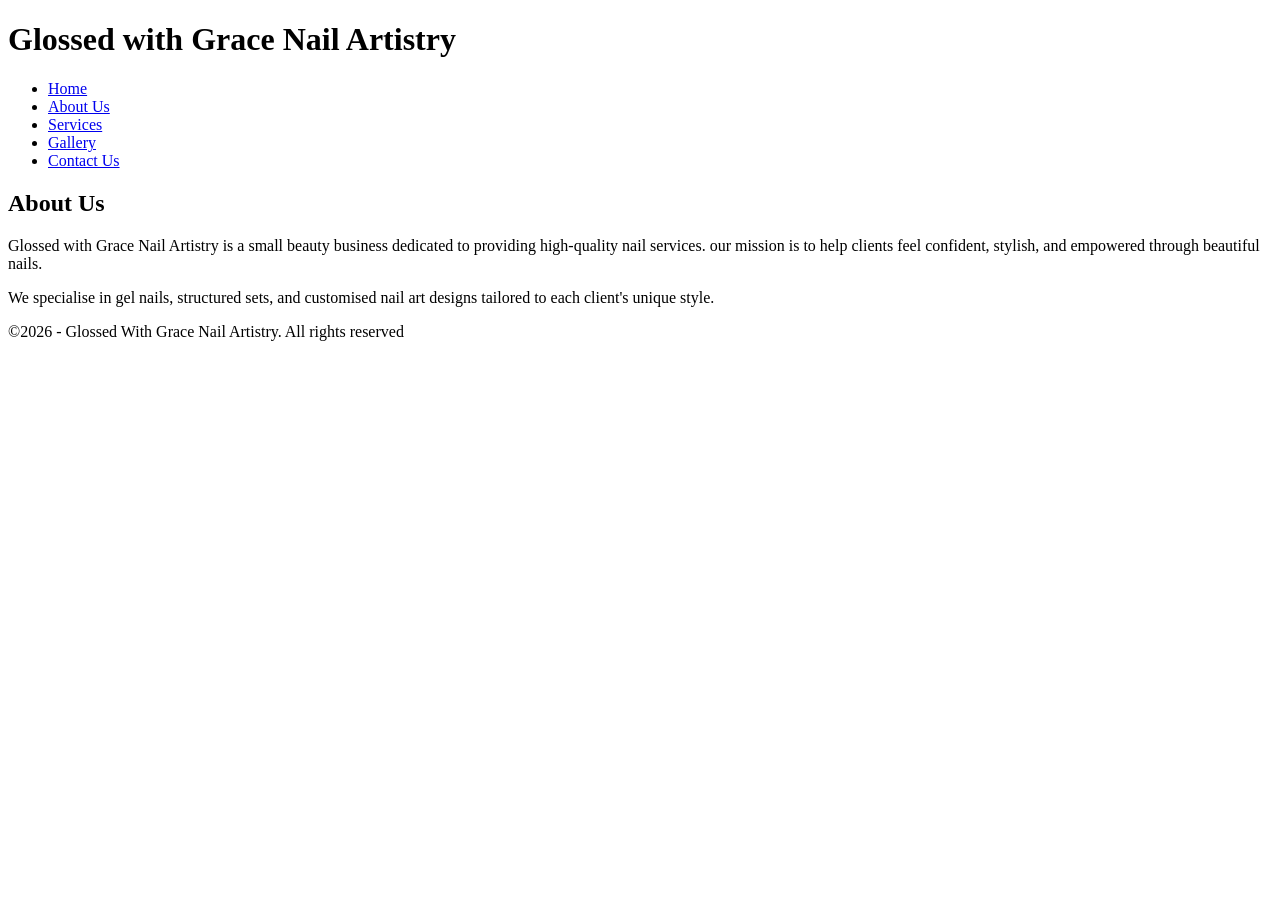
==== glossed-with-grace-website/myAboutUs.html @ 1de9043f "home, about us, contact us, services and gallery pages" ====
<!DOCTYPE html>
<html lang="en">
<head>
    <meta charset="UTF-8">
    <meta name="viewport" content="width=, initial-scale=1.0">
    <title>About | Glossed with Grace</title>
</head>
<body>
    <header>
        <h1>Glossed with Grace Nail Artistry</h1>
    </header>
    <ul>
        <li><a href="index.html">Home</a></li>
        <li><a href="myAboutUs.html">About Us</a></li>
        <li><a href="myServices.html">Services</a></li>
        <li><a href="myGallery.html">Gallery</a></li>
        <li><a href="myContactUs.html">Contact Us</a></li>
    </ul>
    <main>
<h2>About Us</h2>
<p>Glossed with Grace Nail Artistry is a small beauty business dedicated to providing high-quality nail services. our mission is to help clients feel confident, stylish, and empowered through beautiful nails.</p>

<p>We specialise in gel nails, structured sets, and customised nail art designs tailored to each client's unique style.</p>
    </main>
    
    <footer>
        <p>&copy;2026 - Glossed With Grace Nail Artistry. All rights reserved</p>
    </footer>
</body>
</html>
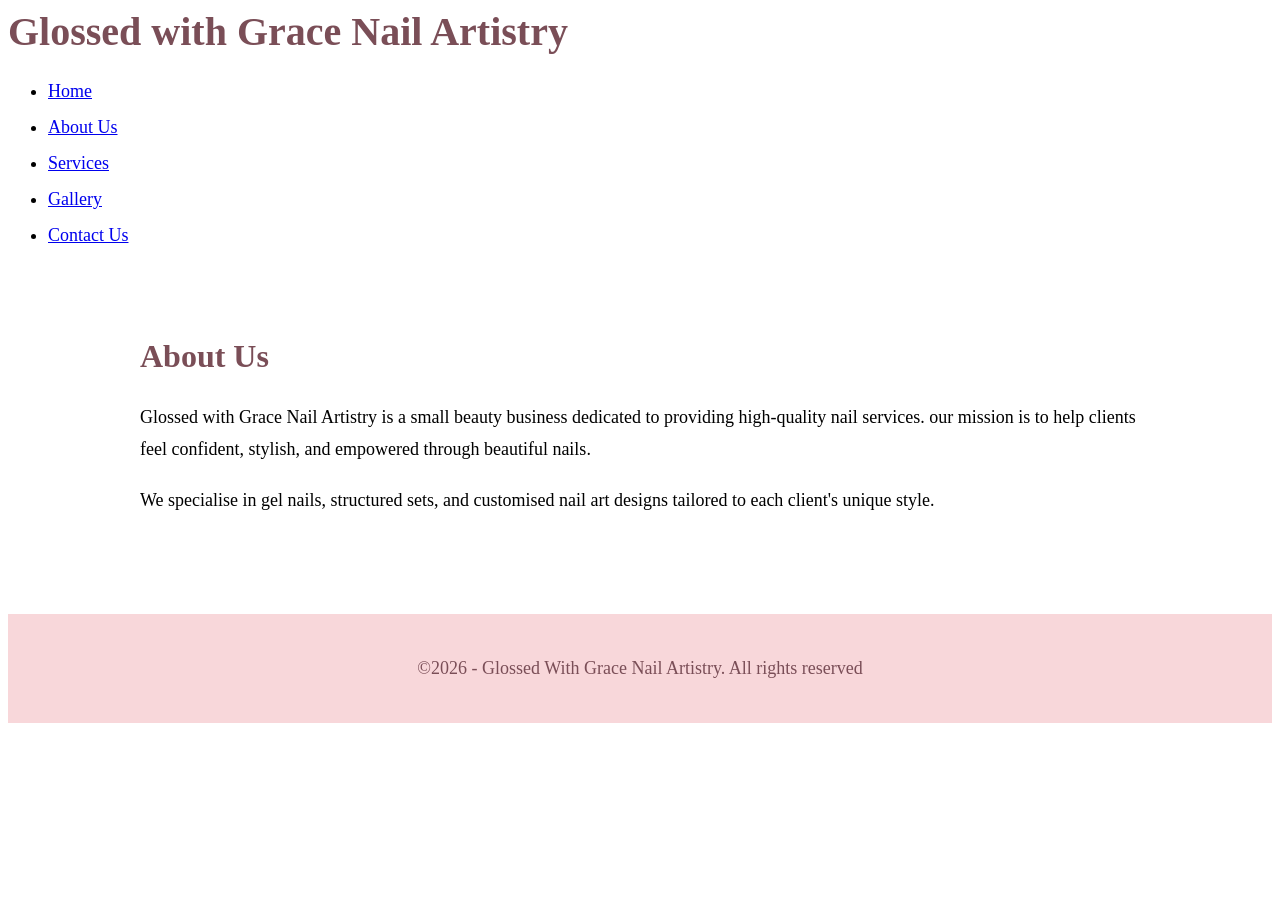
==== commit 7b798e98: "i have made changes to my part 1 of my poe to complete part 2 where i did the styling of my website" ====
--- a/glossed-with-grace-website/myAboutUs.html
+++ b/glossed-with-grace-website/myAboutUs.html
@@ -4,6 +4,7 @@
     <meta charset="UTF-8">
     <meta name="viewport" content="width=, initial-scale=1.0">
     <title>About | Glossed with Grace</title>
+    <link rel="stylesheet" href="style.css"> 
 </head>
 <body>
     <header>
--- a/glossed-with-grace-website/style.css
+++ b/glossed-with-grace-website/style.css
@@ -0,0 +1,83 @@
+<!DOCTYPE html>
+<html lang="en">
+<head>
+    <meta charset="UTF-8">
+    <meta name="viewport" content="width=, initial-scale=1.0">
+    <link rel="stylesheet" href="style.css"> 
+</head> 
+<body> 
+    font-family: Arial, sans-serif;
+    background-color: #fff5f7;
+    margin: 0;
+    padding: 0;
+    color: #4a4a4a; 
+</body> 
+header {
+    background-color: #f8d7da;
+    padding: 30px;
+    text-align: center;
+}
+header h1 {
+    margin: 0;
+    color: #7a4e57;
+    font-size: 40px;
+} 
+nav {
+    background-color: #ffffff;
+    padding: 15px;
+    text-align: center;
+    border-bottom: 2px solid #f8d7da;
+}
+nav a {
+    text-decoration: none;
+    color: #7a4e57;
+    margin: 15px;
+    font-weight: bold;
+    font-size: 18px;
+}
+
+nav a:hover {
+    color: #d98c9d;
+}
+main {
+    padding: 40px;
+    max-width: 1000px;
+    margin: auto;
+}
+
+h2 {
+    color: #7a4e57;
+    font-size: 32px;
+}
+
+p {
+    line-height: 1.8;
+    font-size: 18px;
+}
+
+img {
+    border-radius: 10px;
+    margin: 10px;
+}
+
+.gallery {
+    text-align: center;
+}
+
+ul {
+    line-height: 2;
+    font-size: 18px;
+}
+
+iframe {
+    border-radius: 10px;
+    margin-top: 20px;
+}
+
+footer {
+    background-color: #f8d7da;
+    text-align: center;
+    padding: 20px;
+    margin-top: 40px;
+    color: #7a4e57;
+} 
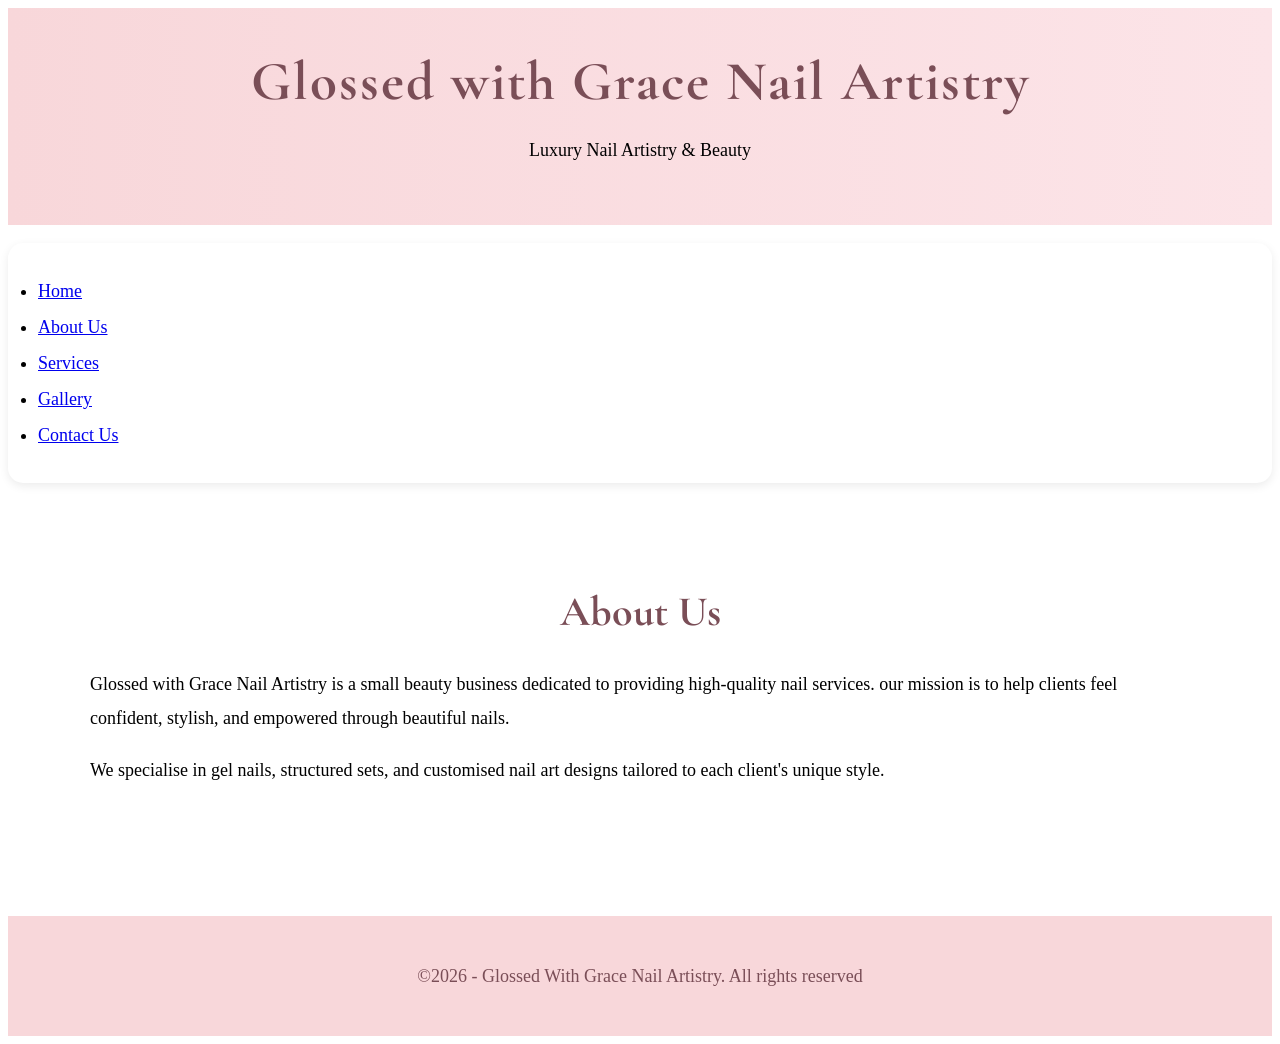
==== commit c857e7e6: "HOME, CONTACT, ABOUT US, SERVICES PAGES STYLED i have styled my part 1 structure of my website and t" ====
--- a/glossed-with-grace-website/myAboutUs.html
+++ b/glossed-with-grace-website/myAboutUs.html
@@ -4,11 +4,16 @@
     <meta charset="UTF-8">
     <meta name="viewport" content="width=, initial-scale=1.0">
     <title>About | Glossed with Grace</title>
+     <link rel="preconnect" href="https://fonts.googleapis.com">
+<link rel="preconnect" href="https://fonts.gstatic.com" crossorigin>
+
+<link href="https://fonts.googleapis.com/css2?family=Cormorant+Garamond:wght@500;700&family=Poppins:wght@300;400;500&display=swap" rel="stylesheet">
     <link rel="stylesheet" href="style.css"> 
 </head>
 <body>
     <header>
         <h1>Glossed with Grace Nail Artistry</h1>
+        <p class="tagline">Luxury Nail Artistry & Beauty</p>
     </header>
     <ul>
         <li><a href="index.html">Home</a></li>
--- a/glossed-with-grace-website/style.css
+++ b/glossed-with-grace-website/style.css
@@ -5,79 +5,204 @@
     <meta name="viewport" content="width=, initial-scale=1.0">
     <link rel="stylesheet" href="style.css"> 
 </head> 
-<body> 
-    font-family: Arial, sans-serif;
-    background-color: #fff5f7;
+/* GENERAL */
+
+body {
     margin: 0;
     padding: 0;
-    color: #4a4a4a; 
-</body> 
+    background-color: #fff7f8;
+    background-image: linear-gradient(to bottom, #fff7f8, #ffeef2);
+    font-family: 'Poppins', sans-serif;
+    color: #4a4a4a;
+}
+
+/* HEADER */
+
 header {
-    background-color: #f8d7da;
-    padding: 30px;
-    text-align: center;
-}
+    background: linear-gradient(to right, #f8d7da, #fce4e8);
+    padding: 40px;
+    text-align: center;
+}
+
 header h1 {
     margin: 0;
-    color: #7a4e57;
-    font-size: 40px;
+    font-family: 'Cormorant Garamond', serif;
+    font-size: 55px;
+    color: #7a4e57;
+    letter-spacing: 2px;
+    .tagline {
+    color: #7a4e57;
+    letter-spacing: 3px;
+    text-transform: uppercase;
+    font-size: 14px;
+    margin-top: 10px;
 } 
+}
+
+/* NAVIGATION */
+
 nav {
-    background-color: #ffffff;
-    padding: 15px;
-    text-align: center;
-    border-bottom: 2px solid #f8d7da;
-}
+    background-color: white;
+    padding: 20px;
+    text-align: center;
+    box-shadow: 0px 2px 8px rgba(0,0,0,0.08);
+}
+
 nav a {
     text-decoration: none;
     color: #7a4e57;
-    margin: 15px;
-    font-weight: bold;
+    margin: 20px;
     font-size: 18px;
+    font-weight: 500;
+    transition: 0.3s;
 }
 
 nav a:hover {
     color: #d98c9d;
 }
+
+/* MAIN CONTENT */
+
 main {
-    padding: 40px;
-    max-width: 1000px;
+    max-width: 1100px;
     margin: auto;
-}
+    padding: 50px;
+}
+
+/* HEADINGS */
 
 h2 {
-    color: #7a4e57;
-    font-size: 32px;
-}
+    font-family: 'Cormorant Garamond', serif;
+    color: #7a4e57;
+    font-size: 42px;
+    text-align: center;
+    margin-bottom: 30px;
+}
+
+/* PARAGRAPHS */
 
 p {
-    line-height: 1.8;
     font-size: 18px;
-}
-
-img {
-    border-radius: 10px;
-    margin: 10px;
-}
-
-.gallery {
-    text-align: center;
-}
+    line-height: 1.9;
+}
+
+/* BUTTON */
+
+.button {
+    display: inline-block;
+    background-color: #d98c9d;
+    color: white;
+    padding: 12px 25px;
+    text-decoration: none;
+    border-radius: 30px;
+    margin-top: 20px;
+    transition: 0.3s;
+}
+
+.button:hover {
+    background-color: #c26f82;
+}
+
+/* HERO SECTION */
+
+.hero {
+    text-align: center;
+    padding: 60px 20px;
+}
+
+.hero img {
+    width: 350px;
+    border-radius: 20px;
+    box-shadow: 0px 4px 15px rgba(0,0,0,0.15);
+    margin-top: 20px;
+}
+
+/* SERVICES */
 
 ul {
+    background-color: white;
+    padding: 30px;
+    border-radius: 15px;
+    box-shadow: 0px 3px 10px rgba(0,0,0,0.08);
     line-height: 2;
     font-size: 18px;
 }
 
+/* GALLERY */
+
+.gallery {
+    text-align: center;
+}
+
+.gallery img {
+    width: 280px;
+    margin: 15px;
+    border-radius: 15px;
+    transition: 0.3s;
+    box-shadow: 0px 4px 12px rgba(0,0,0,0.1);
+}
+
+.gallery img:hover {
+    transform: scale(1.05);
+}
+
+/* CONTACT */
+
+.contact-box {
+    background-color: white;
+    padding: 30px;
+    border-radius: 15px;
+    box-shadow: 0px 3px 10px rgba(0,0,0,0.08);
+}
+
 iframe {
-    border-radius: 10px;
+    border-radius: 15px;
     margin-top: 20px;
 }
+
+/* FOOTER */
 
 footer {
     background-color: #f8d7da;
     text-align: center;
-    padding: 20px;
-    margin-top: 40px;
-    color: #7a4e57;
-} 
+    padding: 25px;
+    margin-top: 60px;
+    color: #7a4e57;
+}
+/* SERVICES */
+
+.services-container {
+    display: flex;
+    justify-content: center;
+    gap: 30px;
+    flex-wrap: wrap;
+}
+
+.service-card {
+    background-color: white;
+    width: 280px;
+    padding: 30px;
+    border-radius: 20px;
+    text-align: center;
+    box-shadow: 0px 4px 15px rgba(0,0,0,0.08);
+    transition: 0.3s;
+}
+
+.service-card:hover {
+    transform: translateY(-8px);
+}
+
+.service-card h3 {
+    color: #7a4e57;
+    font-family: 'Cormorant Garamond', serif;
+    font-size: 30px;
+}
+.quote-section {
+    text-align: center;
+    padding: 60px 20px;
+}
+
+.quote-section p {
+    max-width: 700px;
+    margin: auto;
+}
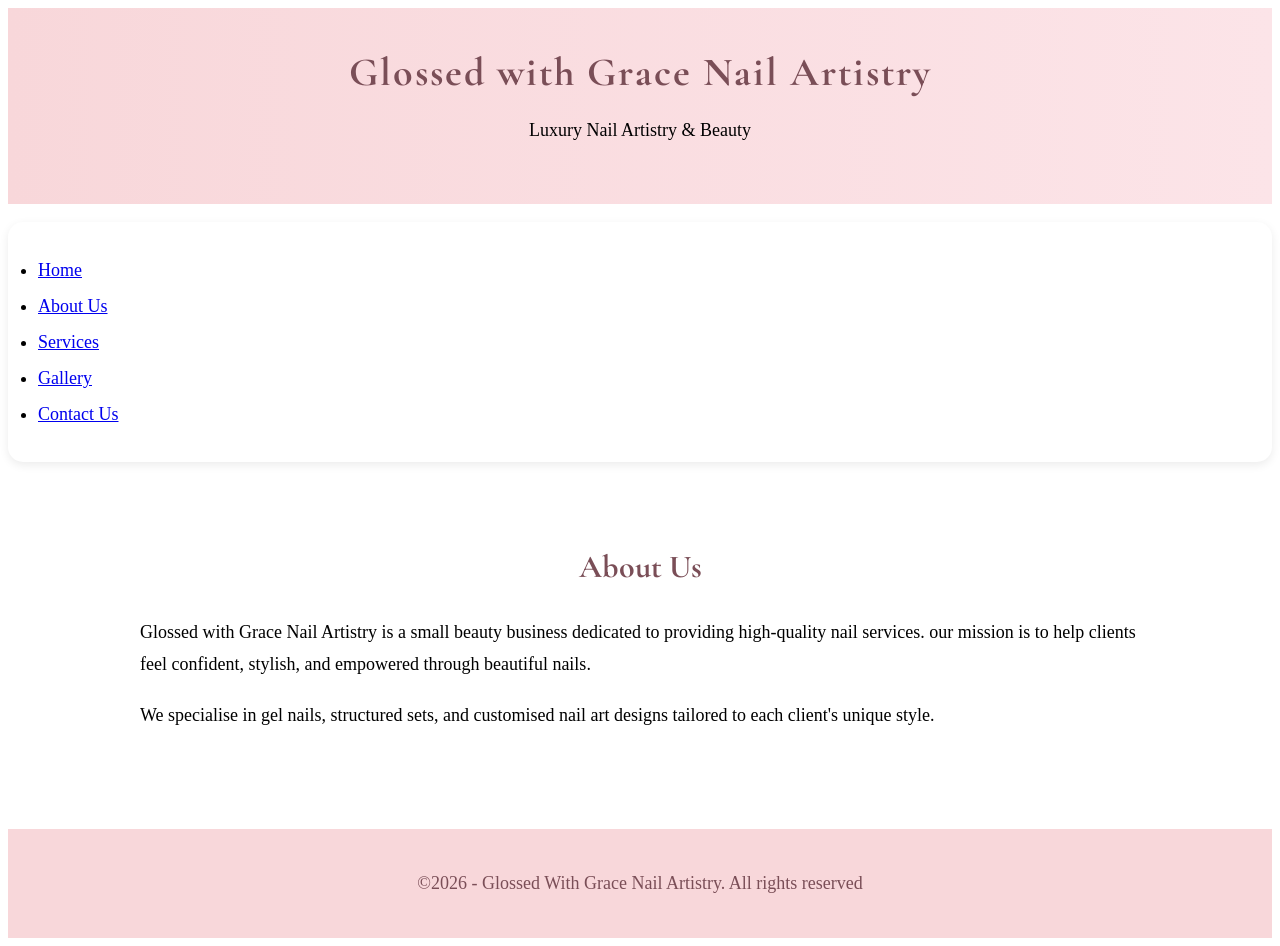
==== commit d4b50640: "Merge branch 'main' of https://github.com/nicolebreytenbach4/POE-1---IWED5112" ====
--- a/glossed-with-grace-website/myAboutUs.html
+++ b/glossed-with-grace-website/myAboutUs.html
@@ -4,6 +4,7 @@
     <meta charset="UTF-8">
     <meta name="viewport" content="width=, initial-scale=1.0">
     <title>About | Glossed with Grace</title>
+
      <link rel="preconnect" href="https://fonts.googleapis.com">
 <link rel="preconnect" href="https://fonts.gstatic.com" crossorigin>
 
--- a/glossed-with-grace-website/style.css
+++ b/glossed-with-grace-website/style.css
@@ -5,7 +5,6 @@
     <meta name="viewport" content="width=, initial-scale=1.0">
     <link rel="stylesheet" href="style.css"> 
 </head> 
-/* GENERAL */
 
 body {
     margin: 0;
@@ -16,8 +15,6 @@
     color: #4a4a4a;
 }
 
-/* HEADER */
-
 header {
     background: linear-gradient(to right, #f8d7da, #fce4e8);
     padding: 40px;
@@ -39,8 +36,6 @@
 } 
 }
 
-/* NAVIGATION */
-
 nav {
     background-color: white;
     padding: 20px;
@@ -56,12 +51,40 @@
     font-weight: 500;
     transition: 0.3s;
 }
+<body> 
+    font-family: Arial, sans-serif;
+    background-color: #fff5f7;
+    margin: 0;
+    padding: 0;
+    color: #4a4a4a; 
+</body> 
+header {
+    background-color: #f8d7da;
+    padding: 30px;
+    text-align: center;
+}
+header h1 {
+    margin: 0;
+    color: #7a4e57;
+    font-size: 40px;
+} 
+nav {
+    background-color: #ffffff;
+    padding: 15px;
+    text-align: center;
+    border-bottom: 2px solid #f8d7da;
+}
+nav a {
+    text-decoration: none;
+    color: #7a4e57;
+    margin: 15px;
+    font-weight: bold;
+    font-size: 18px;
+}
 
 nav a:hover {
     color: #d98c9d;
 }
-
-/* MAIN CONTENT */
 
 main {
     max-width: 1100px;
@@ -69,8 +92,6 @@
     padding: 50px;
 }
 
-/* HEADINGS */
-
 h2 {
     font-family: 'Cormorant Garamond', serif;
     color: #7a4e57;
@@ -79,14 +100,10 @@
     margin-bottom: 30px;
 }
 
-/* PARAGRAPHS */
-
 p {
     font-size: 18px;
     line-height: 1.9;
 }
-
-/* BUTTON */
 
 .button {
     display: inline-block;
@@ -103,8 +120,6 @@
     background-color: #c26f82;
 }
 
-/* HERO SECTION */
-
 .hero {
     text-align: center;
     padding: 60px 20px;
@@ -117,8 +132,6 @@
     margin-top: 20px;
 }
 
-/* SERVICES */
-
 ul {
     background-color: white;
     padding: 30px;
@@ -128,7 +141,26 @@
     font-size: 18px;
 }
 
-/* GALLERY */
+main {
+    padding: 40px;
+    max-width: 1000px;
+    margin: auto;
+}
+
+h2 {
+    color: #7a4e57;
+    font-size: 32px;
+}
+
+p {
+    line-height: 1.8;
+    font-size: 18px;
+}
+
+img {
+    border-radius: 10px;
+    margin: 10px;
+} 
 
 .gallery {
     text-align: center;
@@ -146,8 +178,6 @@
     transform: scale(1.05);
 }
 
-/* CONTACT */
-
 .contact-box {
     background-color: white;
     padding: 30px;
@@ -159,8 +189,6 @@
     border-radius: 15px;
     margin-top: 20px;
 }
-
-/* FOOTER */
 
 footer {
     background-color: #f8d7da;
@@ -169,7 +197,6 @@
     margin-top: 60px;
     color: #7a4e57;
 }
-/* SERVICES */
 
 .services-container {
     display: flex;
@@ -206,3 +233,21 @@
     max-width: 700px;
     margin: auto;
 }
+
+ul {
+    line-height: 2;
+    font-size: 18px;
+}
+
+iframe {
+    border-radius: 10px;
+    margin-top: 20px;
+}
+
+footer {
+    background-color: #f8d7da;
+    text-align: center;
+    padding: 20px;
+    margin-top: 40px;
+    color: #7a4e57;
+} 
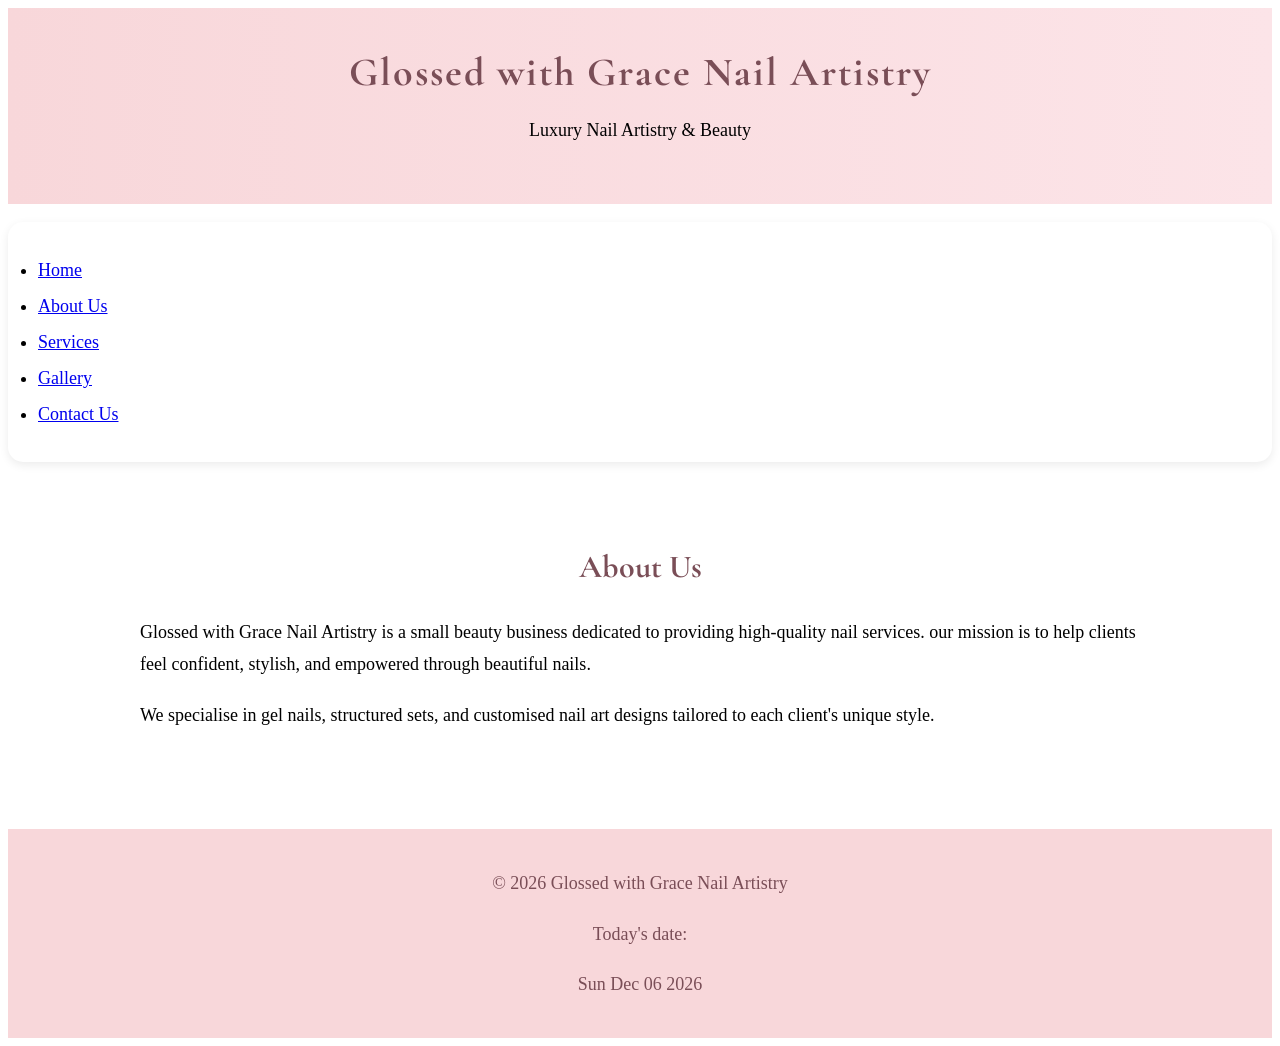
==== commit d2b92ddd: "MY FINAL POE ADJUSTMENTS i have modified my code in all areas to meet the requirements for my final " ====
--- a/glossed-with-grace-website/myAboutUs.html
+++ b/glossed-with-grace-website/myAboutUs.html
@@ -10,6 +10,13 @@
 
 <link href="https://fonts.googleapis.com/css2?family=Cormorant+Garamond:wght@500;700&family=Poppins:wght@300;400;500&display=swap" rel="stylesheet">
     <link rel="stylesheet" href="style.css"> 
+
+    <meta name="description" content="Glossed with Grace Nail Artistry offers professional nail services, acrylics, gel nails and customised nail art in South Africa.">
+
+<meta name="keywords" content="nails, nail salon, gel nails, acrylic nails, nail art, beauty">
+
+<meta name="author" content="Nicole">
+
 </head>
 <body>
     <header>
@@ -31,7 +38,14 @@
     </main>
     
     <footer>
-        <p>&copy;2026 - Glossed With Grace Nail Artistry. All rights reserved</p>
+        <p>&copy; 2026 Glossed with Grace Nail Artistry</p>
+
+<p>Today's date:</p>
+
+<p id="date"></p>
+
     </footer>
+<script src="script.js"></script> 
+
 </body>
 </html>
--- a/glossed-with-grace-website/style.css
+++ b/glossed-with-grace-website/style.css
@@ -250,4 +250,46 @@
     padding: 20px;
     margin-top: 40px;
     color: #7a4e57;
-} +} 
+
+@media screen and (max-width: 768px) {
+
+header h1{
+font-size:35px;
+}
+
+nav{
+display:flex;
+flex-direction:column;
+}
+
+nav a{
+margin:10px;
+}
+
+main{
+padding:20px;
+}
+
+.services-container{
+flex-direction:column;
+align-items:center;
+}
+
+.gallery img{
+width:90%;
+}
+
+iframe{
+width:100%;
+}
+
+.hero img{
+width:90%;
+}
+
+body{
+font-size:16px;
+}
+
+}
